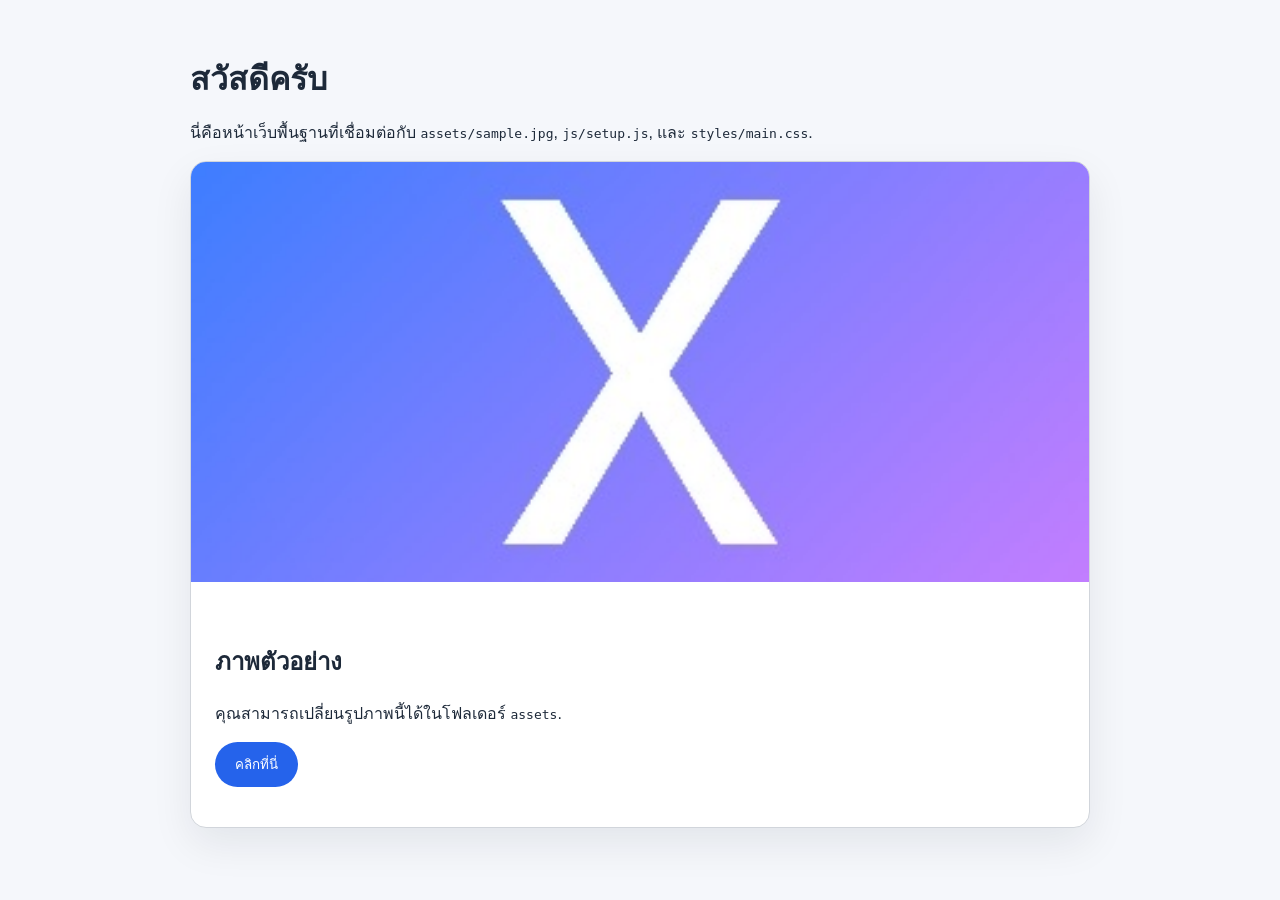
==== index.html @ 6764dc75 "init base to start" ====
﻿<!DOCTYPE html>
<html lang="th">
<head>
  <meta charset="UTF-8" />
  <meta name="viewport" content="width=device-width, initial-scale=1.0" />
  <title>About Me</title>
  <link rel="stylesheet" href="styles/main.css" />
</head>
<body>
  <main class="container">
    <h1>สวัสดีครับ</h1>
    <p>นี่คือหน้าเว็บพื้นฐานที่เชื่อมต่อกับ <code>assets/sample.jpg</code>, <code>js/setup.js</code>, และ <code>styles/main.css</code>.</p>
    <div class="card">
      <img src="assets/sample.jpg" alt="Sample Image" />
      <div class="card-body">
        <h2>ภาพตัวอย่าง</h2>
        <p>คุณสามารถเปลี่ยนรูปภาพนี้ได้ในโฟลเดอร์ <code>assets</code>.</p>
        <button id="actionButton">คลิกที่นี่</button>
        <p id="message"></p>
      </div>
    </div>
  </main>
  <script src="js/setup.js"></script>
</body>
</html>
---- styles/main.css ----
﻿:root {
  color-scheme: light;
  font-family: 'Segoe UI', Tahoma, Geneva, Verdana, sans-serif;
  background-color: #f5f7fb;
  color: #1d2939;
}

body {
  margin: 0;
  padding: 0;
  min-height: 100vh;
}

.container {
  max-width: 900px;
  margin: 0 auto;
  padding: 2rem;
}

h1 {
  margin-bottom: 0.5rem;
}

.card {
  display: grid;
  gap: 1rem;
  background: white;
  border-radius: 16px;
  border: 1px solid #d1d5db;
  overflow: hidden;
  box-shadow: 0 16px 40px rgba(15, 23, 42, 0.08);
}

.card img {
  width: 100%;
  max-height: 420px;
  object-fit: cover;
  display: block;
}

.card-body {
  padding: 1.5rem;
}

button {
  background-color: #2563eb;
  color: white;
  border: none;
  border-radius: 9999px;
  padding: 0.75rem 1.25rem;
  cursor: pointer;
  transition: background-color 0.2s ease;
}

button:hover {
  background-color: #1d4ed8;
}

#message {
  margin-top: 1rem;
  font-weight: 600;
  color: #065f46;
}

#message.active {
  color: #0f766e;
}
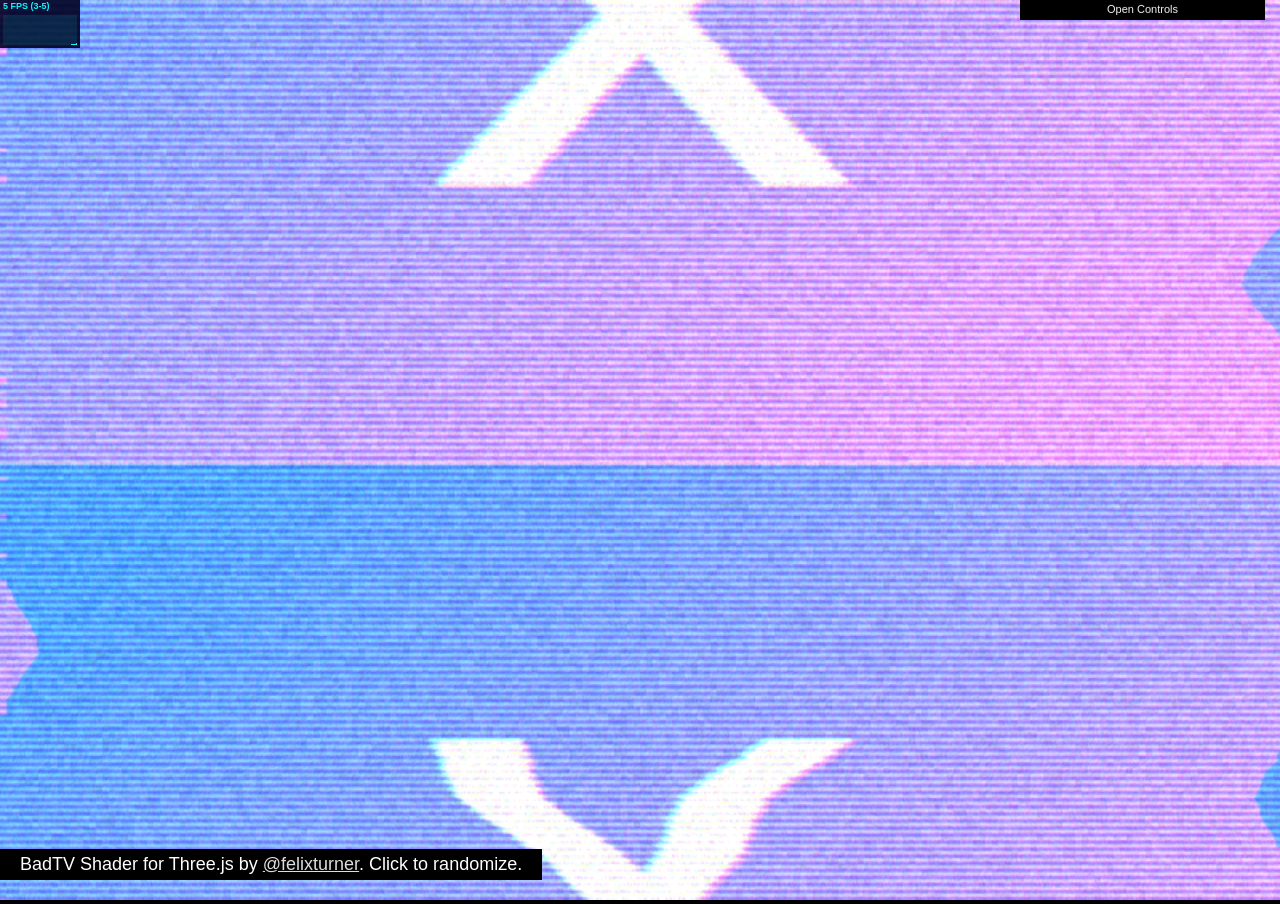
==== commit 888181c5: "clone vhs" ====
--- a/index.html
+++ b/index.html
@@ -2,24 +2,231 @@
 <html lang="th">
 <head>
   <meta charset="UTF-8" />
-  <meta name="viewport" content="width=device-width, initial-scale=1.0" />
   <title>About Me</title>
   <link rel="stylesheet" href="styles/main.css" />
 </head>
 <body>
-  <main class="container">
-    <h1>สวัสดีครับ</h1>
-    <p>นี่คือหน้าเว็บพื้นฐานที่เชื่อมต่อกับ <code>assets/sample.jpg</code>, <code>js/setup.js</code>, และ <code>styles/main.css</code>.</p>
-    <div class="card">
-      <img src="assets/sample.jpg" alt="Sample Image" />
-      <div class="card-body">
-        <h2>ภาพตัวอย่าง</h2>
-        <p>คุณสามารถเปลี่ยนรูปภาพนี้ได้ในโฟลเดอร์ <code>assets</code>.</p>
-        <button id="actionButton">คลิกที่นี่</button>
-        <p id="message"></p>
-      </div>
-    </div>
-  </main>
-  <script src="js/setup.js"></script>
+  <div id='info'>BadTV Shader for Three.js by <a href='https://twitter.com/felixturner'>@felixturner</a>. Click to
+		randomize.</div>
+	<div id='container'></div>
+
+	<script src='lib/three.min.js'></script>
+	<script src='lib/dat.gui.min.js'></script>
+	<script src='lib/stats.min.js'></script>
+	<script src='lib/postprocessing/EffectComposer.js'></script>
+	<script src='lib/postprocessing/RenderPass.js'></script>
+	<script src='lib/postprocessing/ShaderPass.js'></script>
+	<script src='lib/postprocessing/MaskPass.js'></script>
+	<script src='lib/shaders/CopyShader.js'></script>
+	<script src='lib/shaders/FilmShader.js'></script>
+	<script src='lib/shaders/RGBShiftShader.js'></script>
+	<script src='js/BadTVShader.js'></script>
+	<script src='js/StaticShader.js'></script>
+  <script>
+		var camera, scene, renderer;
+		var imageTexture, imageMaterial;
+		var composer;
+		var shaderTime = 0;
+		var badTVParams, badTVPass;
+		var staticParams, staticPass;
+		var rgbParams, rgbPass;
+		var filmParams, filmPass;
+		var renderPass, copyPass;
+		var gui;
+		var pnoise, globalParams;
+
+		init();
+		animate();
+
+		function init() {
+
+			// Load Image
+			imageTexture = new THREE.TextureLoader().load('res/sample.jpg');
+			imageMaterial = new THREE.MeshBasicMaterial({
+				map: imageTexture
+			});
+
+			// init camera
+			camera = new THREE.PerspectiveCamera(55, 1080 / 720, 20, 3000);
+			camera.position.z = 1000;
+			scene = new THREE.Scene();
+
+			// Add image plane
+			var planeGeometry = new THREE.PlaneGeometry(1080, 720, 1, 1);
+			var plane = new THREE.Mesh(planeGeometry, imageMaterial);
+			scene.add(plane);
+			plane.z = 0;
+			plane.scale.x = plane.scale.y = 1.45;
+
+			//add stats
+			stats = new Stats();
+			stats.domElement.style.position = 'absolute';
+			stats.domElement.style.top = '0px';
+			container.appendChild(stats.domElement);
+
+			//init renderer
+			renderer = new THREE.WebGLRenderer();
+			renderer.setSize(800, 600);
+			document.body.appendChild(renderer.domElement);
+
+			//POST PROCESSING
+			//Create Shader Passes
+			renderPass = new THREE.RenderPass(scene, camera);
+			badTVPass = new THREE.ShaderPass(THREE.BadTVShader);
+			rgbPass = new THREE.ShaderPass(THREE.RGBShiftShader);
+			filmPass = new THREE.ShaderPass(THREE.FilmShader);
+			staticPass = new THREE.ShaderPass(THREE.StaticShader);
+			copyPass = new THREE.ShaderPass(THREE.CopyShader);
+
+			//set shader uniforms
+			filmPass.uniforms.grayscale.value = 0;
+
+			//Init DAT GUI control panel
+			badTVParams = {
+				show: true,
+				distortion: 3.0,
+				distortion2: 1.0,
+				speed: 0.3,
+				rollSpeed: 0.1
+			};
+
+			staticParams = {
+				show: true,
+				amount: 0.5,
+				size: 4.0
+			};
+
+			rgbParams = {
+				show: true,
+				amount: 0.005,
+				angle: 0.0,
+			};
+
+			filmParams = {
+				show: true,
+				count: 800,
+				sIntensity: 0.9,
+				nIntensity: 0.4
+			};
+
+			gui = new dat.GUI();
+
+			var f1 = gui.addFolder('Bad TV');
+			f1.add(badTVParams, 'show').onChange(onToggleShaders);
+			f1.add(badTVParams, 'distortion', 0.1, 20).step(0.1).listen().name('Thick Distort').onChange(onParamsChange);
+			f1.add(badTVParams, 'distortion2', 0.1, 20).step(0.1).listen().name('Fine Distort').onChange(onParamsChange);
+			f1.add(badTVParams, 'speed', 0.0, 1.0).step(0.01).listen().name('Distort Speed').onChange(onParamsChange);
+			f1.add(badTVParams, 'rollSpeed', 0.0, 1.0).step(0.01).listen().name('Roll Speed').onChange(onParamsChange);
+			f1.open();
+
+			var f2 = gui.addFolder('RGB Shift');
+			f2.add(rgbParams, 'show').onChange(onToggleShaders);
+			f2.add(rgbParams, 'amount', 0.0, 0.1).listen().onChange(onParamsChange);
+			f2.add(rgbParams, 'angle', 0.0, 2.0).listen().onChange(onParamsChange);
+			f2.open();
+
+			var f4 = gui.addFolder('Static');
+			f4.add(staticParams, 'show').onChange(onToggleShaders);
+			f4.add(staticParams, 'amount', 0.0, 1.0).step(0.01).listen().onChange(onParamsChange);
+			f4.add(staticParams, 'size', 1.0, 100.0).step(1.0).onChange(onParamsChange);
+			f4.open();
+
+			var f3 = gui.addFolder('Scanlines');
+			f3.add(filmParams, 'show').onChange(onToggleShaders);
+			f3.add(filmParams, 'count', 50, 1000).onChange(onParamsChange);
+			f3.add(filmParams, 'sIntensity', 0.0, 2.0).step(0.1).onChange(onParamsChange);
+			f3.add(filmParams, 'nIntensity', 0.0, 2.0).step(0.1).onChange(onParamsChange);
+			f3.open();
+
+			gui.close();
+
+			onToggleShaders();
+			onParamsChange();
+
+			window.addEventListener('resize', onResize, false);
+			renderer.domElement.addEventListener('click', randomizeParams, false);
+			onResize();
+			randomizeParams();
+		}
+
+		function onParamsChange() {
+
+			//copy gui params into shader uniforms
+			badTVPass.uniforms['distortion'].value = badTVParams.distortion;
+			badTVPass.uniforms['distortion2'].value = badTVParams.distortion2;
+			badTVPass.uniforms['speed'].value = badTVParams.speed;
+			badTVPass.uniforms['rollSpeed'].value = badTVParams.rollSpeed;
+
+			staticPass.uniforms['amount'].value = staticParams.amount;
+			staticPass.uniforms['size'].value = staticParams.size;
+
+			rgbPass.uniforms['angle'].value = rgbParams.angle * Math.PI;
+			rgbPass.uniforms['amount'].value = rgbParams.amount;
+
+			filmPass.uniforms['sCount'].value = filmParams.count;
+			filmPass.uniforms['sIntensity'].value = filmParams.sIntensity;
+			filmPass.uniforms['nIntensity'].value = filmParams.nIntensity;
+		}
+
+
+		function randomizeParams() {
+
+			badTVParams.distortion = Math.random() * 6;
+			badTVParams.distortion2 = Math.random() * 6;
+			badTVParams.speed = Math.random() * 0.4;
+			badTVParams.rollSpeed = Math.random() * 0.2;
+			rgbParams.angle = Math.random() * 2;
+			rgbParams.amount = Math.random() * 0.02;
+			staticParams.amount = Math.random() * 0.2;
+
+			onParamsChange();
+		}
+
+		function onToggleShaders() {
+
+			//Add Shader Passes to Composer
+			//order is important 
+			composer = new THREE.EffectComposer(renderer);
+			composer.addPass(renderPass);
+
+			if (filmParams.show) {
+				composer.addPass(filmPass);
+			}
+
+			if (badTVParams.show) {
+				composer.addPass(badTVPass);
+			}
+
+			if (rgbParams.show) {
+				composer.addPass(rgbPass);
+			}
+
+			if (staticParams.show) {
+				composer.addPass(staticPass);
+			}
+
+			composer.addPass(copyPass);
+			copyPass.renderToScreen = true;
+		}
+
+		function animate() {
+
+			shaderTime += 0.1;
+			badTVPass.uniforms['time'].value = shaderTime;
+			filmPass.uniforms['time'].value = shaderTime;
+			staticPass.uniforms['time'].value = shaderTime;
+
+			requestAnimationFrame(animate);
+			composer.render(0.1);
+			stats.update();
+		}
+
+		function onResize() {
+			renderer.setSize(window.innerWidth, window.innerHeight);
+			camera.aspect = window.innerWidth / window.innerHeight;
+			camera.updateProjectionMatrix();
+		}
+
+	</script>
 </body>
 </html>
--- a/styles/main.css
+++ b/styles/main.css
@@ -1,67 +1,20 @@
-﻿:root {
-  color-scheme: light;
-  font-family: 'Segoe UI', Tahoma, Geneva, Verdana, sans-serif;
-  background-color: #f5f7fb;
-  color: #1d2939;
+﻿body {
+	background-color: #000;
+	margin: 0px;
+	overflow: hidden;
 }
 
-body {
-  margin: 0;
-  padding: 0;
-  min-height: 100vh;
+#info {
+	color: #fff;
+	position: absolute;
+	bottom: 20px;
+	padding: 5px 20px;
+	font-family: 'Helvetica Neue', Arial, Helvetica, sans-serif;
+	font-weight: 100;
+	font-size: 18px;
+	background-color: #000;
 }
 
-.container {
-  max-width: 900px;
-  margin: 0 auto;
-  padding: 2rem;
-}
-
-h1 {
-  margin-bottom: 0.5rem;
-}
-
-.card {
-  display: grid;
-  gap: 1rem;
-  background: white;
-  border-radius: 16px;
-  border: 1px solid #d1d5db;
-  overflow: hidden;
-  box-shadow: 0 16px 40px rgba(15, 23, 42, 0.08);
-}
-
-.card img {
-  width: 100%;
-  max-height: 420px;
-  object-fit: cover;
-  display: block;
-}
-
-.card-body {
-  padding: 1.5rem;
-}
-
-button {
-  background-color: #2563eb;
-  color: white;
-  border: none;
-  border-radius: 9999px;
-  padding: 0.75rem 1.25rem;
-  cursor: pointer;
-  transition: background-color 0.2s ease;
-}
-
-button:hover {
-  background-color: #1d4ed8;
-}
-
-#message {
-  margin-top: 1rem;
-  font-weight: 600;
-  color: #065f46;
-}
-
-#message.active {
-  color: #0f766e;
-}
+a {
+	color: #DDD;
+}
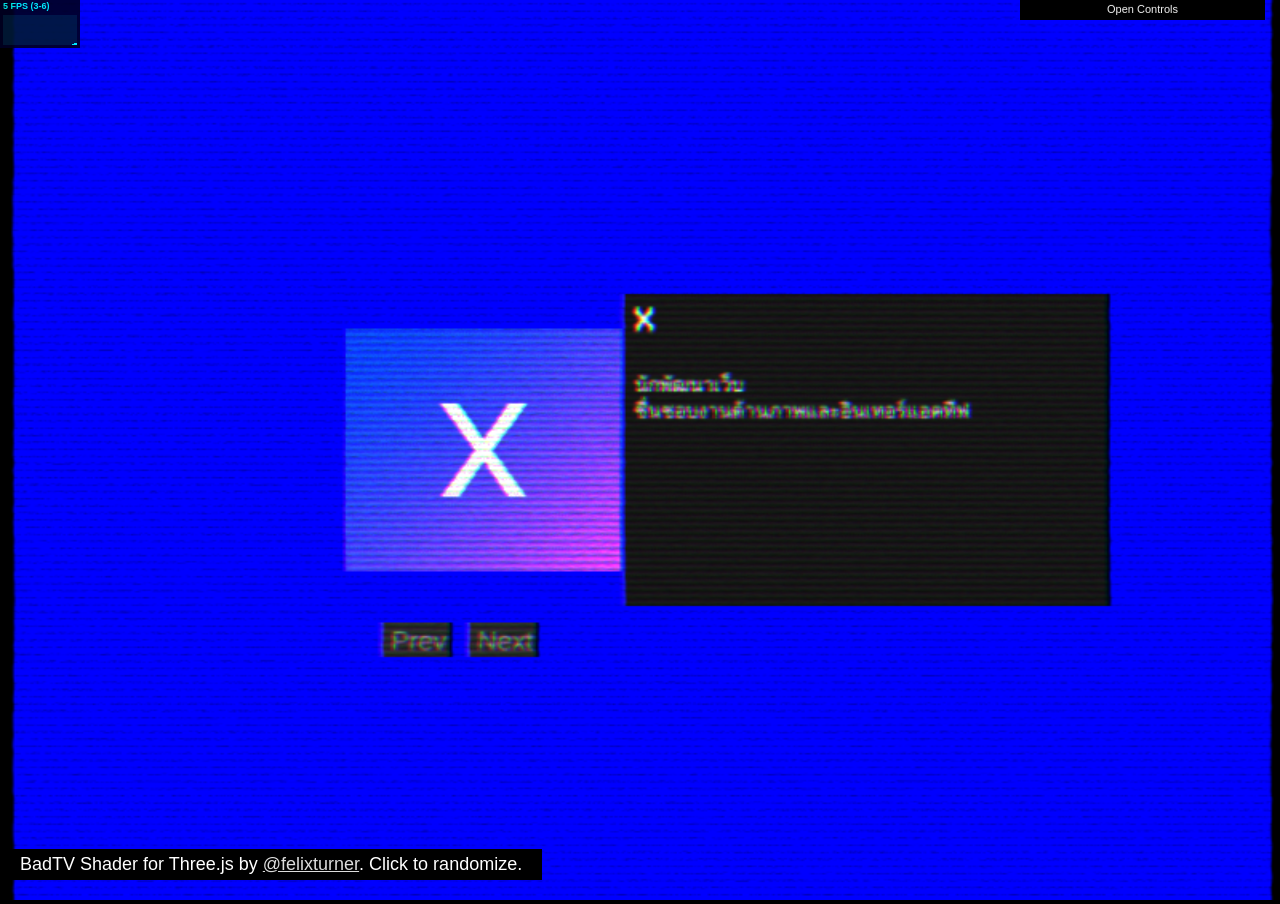
==== commit 4cdefb29: "clone vhs 2" ====
--- a/index.html
+++ b/index.html
@@ -40,23 +40,157 @@
 
 		function init() {
 
-			// Load Image
-			imageTexture = new THREE.TextureLoader().load('res/sample.jpg');
-			imageMaterial = new THREE.MeshBasicMaterial({
-				map: imageTexture
-			});
-
-			// init camera
-			camera = new THREE.PerspectiveCamera(55, 1080 / 720, 20, 3000);
+			// Bio viewer using THREE.js only
+			camera = new THREE.PerspectiveCamera(55, 1080 / 720, 1, 5000);
 			camera.position.z = 1000;
 			scene = new THREE.Scene();
 
-			// Add image plane
-			var planeGeometry = new THREE.PlaneGeometry(1080, 720, 1, 1);
-			var plane = new THREE.Mesh(planeGeometry, imageMaterial);
-			scene.add(plane);
-			plane.z = 0;
-			plane.scale.x = plane.scale.y = 1.45;
+			// 4:3 blue background to indicate bounds (using THREE only)
+			const bgWidth = 800*2; // 4:3 -> 800x600
+			const bgHeight = 600*2;
+			const bgGeo = new THREE.PlaneGeometry(bgWidth, bgHeight);
+			const bgMat = new THREE.MeshBasicMaterial({ color: 0x0000ff });
+			const bgPlane = new THREE.Mesh(bgGeo, bgMat);
+			bgPlane.position.set(0, 0, -100); // place behind content
+			scene.add(bgPlane);
+
+			const bios = [
+				{ name: 'X', desc: 'นักพัฒนาเว็บ ชื่นชอบงานด้านภาพและอินเทอร์แอคทีฟ', img: 'res/sample.jpg' },
+				{ name: 'yaju senpai', desc: 'นักออกแบบ UX/UI ทำงานด้านประสบการณ์ผู้ใช้', img: 'res/sample2.jpg' },
+				{ name: 'ml 250', desc: 'ช่างภาพและครีเอทีฟ ผู้ชอบถ่ายภาพทิวทัศน์', img: 'res/sample3.jpg' },
+				{ name: 'blue whale', desc: 'นักเขียนและนักแปล สนใจวรรณกรรมร่วมสมัย', img: 'res/sample4.jpg' }
+			];
+
+			let current = 0;
+
+			// image plane
+			const imgGeo = new THREE.PlaneGeometry(320, 280);
+			const imgMat = new THREE.MeshBasicMaterial({ color: 0xffffff });
+			const imgPlane = new THREE.Mesh(imgGeo, imgMat);
+			imgPlane.position.x = -180;
+			scene.add(imgPlane);
+
+			// text panel rendered via canvas texture
+			let textFont = 'Arial';
+			function makeTextTexture(title, body) {
+				const cw = 800, ch = 480;
+				const c = document.createElement('canvas');
+				c.width = cw; c.height = ch;
+				const ctx = c.getContext('2d');
+				ctx.fillStyle = '#111'; ctx.fillRect(0, 0, cw, ch);
+				ctx.fillStyle = '#fff'; ctx.font = '55px ' + textFont; ctx.fillText(title, 20, 60);
+				ctx.fillStyle = '#ccc'; ctx.font = '32px ' + textFont;
+				wrapText(ctx, body, 20, 150, cw - 40, 40);
+				return new THREE.CanvasTexture(c);
+			}
+
+			function wrapText(ctx, text, x, y, maxWidth, lineHeight) {
+				const words = text.split(' ');
+				let line = '';
+				for (let n = 0; n < words.length; n++) {
+					const testLine = line + words[n] + ' ';
+					const metrics = ctx.measureText(testLine);
+					const testWidth = metrics.width;
+					if (testWidth > maxWidth && n > 0) {
+						ctx.fillText(line, x, y);
+						line = words[n] + ' ';
+						y += lineHeight;
+					} else {
+						line = testLine;
+					}
+				}
+				ctx.fillText(line, x, y);
+			}
+			
+			// text plane
+			const textGeo = new THREE.PlaneGeometry(560, 360);
+			const initialTextTex = makeTextTexture(bios[0].name, bios[0].desc);
+			const textMat = new THREE.MeshBasicMaterial({ map: initialTextTex });
+			const textPlane = new THREE.Mesh(textGeo, textMat);
+			textPlane.position.x = 260;
+			scene.add(textPlane);
+
+			// load image textures lazily
+			const loader = new THREE.TextureLoader();
+
+			function updateBio(i) {
+				const b = bios[i];
+				loader.load(b.img, function (tex) {
+					tex.encoding = THREE.sRGBEncoding;
+					imgPlane.material.map = tex;
+					imgPlane.material.needsUpdate = true;
+				});
+				const tex2 = makeTextTexture(b.name, b.desc);
+				textPlane.material.map = tex2;
+				textPlane.material.needsUpdate = true;
+			}
+
+			// simple prev/next button meshes
+			const btnGeo = new THREE.PlaneGeometry(80, 40);
+			const prevMat = new THREE.MeshBasicMaterial({ color: 0x777777 });
+			const nextMat = new THREE.MeshBasicMaterial({ color: 0x777777 });
+			const prevBtn = new THREE.Mesh(btnGeo, prevMat);
+			const nextBtn = new THREE.Mesh(btnGeo, nextMat);
+			prevBtn.position.set(-260, -220, 1);
+			nextBtn.position.set(-160, -220, 1);
+			scene.add(prevBtn, nextBtn);
+
+			// label buttons using canvas textures
+			function labelMesh(mesh, text) {
+				const c = document.createElement('canvas'); c.width = 256; c.height = 128;
+				const ctx = c.getContext('2d'); ctx.fillStyle = '#444'; ctx.fillRect(0, 0, c.width, c.height);
+				ctx.fillStyle = '#fff'; ctx.font = '100px Arial'; ctx.fillText(text, 40, 100);
+				const t = new THREE.CanvasTexture(c); mesh.material.map = t; mesh.material.needsUpdate = true;
+			}
+			labelMesh(prevBtn, 'Prev'); labelMesh(nextBtn, 'Next');
+
+			// interaction
+			const raycaster = new THREE.Raycaster();
+			const mouse = new THREE.Vector2();
+
+			function onClick(e) {
+				const rect = (renderer && renderer.domElement) ? renderer.domElement.getBoundingClientRect() : { left: 0, top: 0, width: window.innerWidth, height: window.innerHeight };
+				mouse.x = ((e.clientX - rect.left) / rect.width) * 2 - 1;
+				mouse.y = -((e.clientY - rect.top) / rect.height) * 2 + 1;
+				raycaster.setFromCamera(mouse, camera);
+				const hits = raycaster.intersectObjects([prevBtn, nextBtn]);
+				if (hits.length > 0) {
+					const obj = hits[0].object;
+					if (obj === prevBtn) {
+						current = (current - 1 + bios.length) % bios.length; updateBio(current);
+					} else if (obj === nextBtn) {
+						current = (current + 1) % bios.length; updateBio(current);
+					}
+				}
+			}
+
+			function onKey(e) {
+				if (e.key === 'ArrowLeft') { current = (current - 1 + bios.length) % bios.length; updateBio(current); }
+				if (e.key === 'ArrowRight') { current = (current + 1) % bios.length; updateBio(current); }
+			}
+
+			window.addEventListener('click', onClick, false);
+			window.addEventListener('keydown', onKey, false);
+
+			// load custom font then initial update
+			const fontUrl = 'fonts/VCR_OSD_MONO_1.ttf';
+			const fontName = 'VCR_OSD_MONO_1';
+			if (window.FontFace) {
+				try {
+					const f = new FontFace(fontName, `url(${fontUrl})`);
+					f.load().then(function(loaded){
+						document.fonts.add(loaded);
+						textFont = fontName;
+						updateBio(0);
+					}).catch(function(){
+						updateBio(0);
+					});
+				} catch (e) {
+					updateBio(0);
+				}
+			} else {
+				updateBio(0);
+			}
 
 			//add stats
 			stats = new Stats();
@@ -171,13 +305,13 @@
 
 		function randomizeParams() {
 
-			badTVParams.distortion = Math.random() * 6;
-			badTVParams.distortion2 = Math.random() * 6;
-			badTVParams.speed = Math.random() * 0.4;
-			badTVParams.rollSpeed = Math.random() * 0.2;
-			rgbParams.angle = Math.random() * 2;
-			rgbParams.amount = Math.random() * 0.02;
-			staticParams.amount = Math.random() * 0.2;
+			badTVParams.distortion = 0.5;
+			badTVParams.distortion2 = 0.5;
+			badTVParams.speed = 0.2;
+			badTVParams.rollSpeed = 0;
+			rgbParams.angle = 0;
+			rgbParams.amount = 0.002;
+			staticParams.amount = 0;
 
 			onParamsChange();
 		}
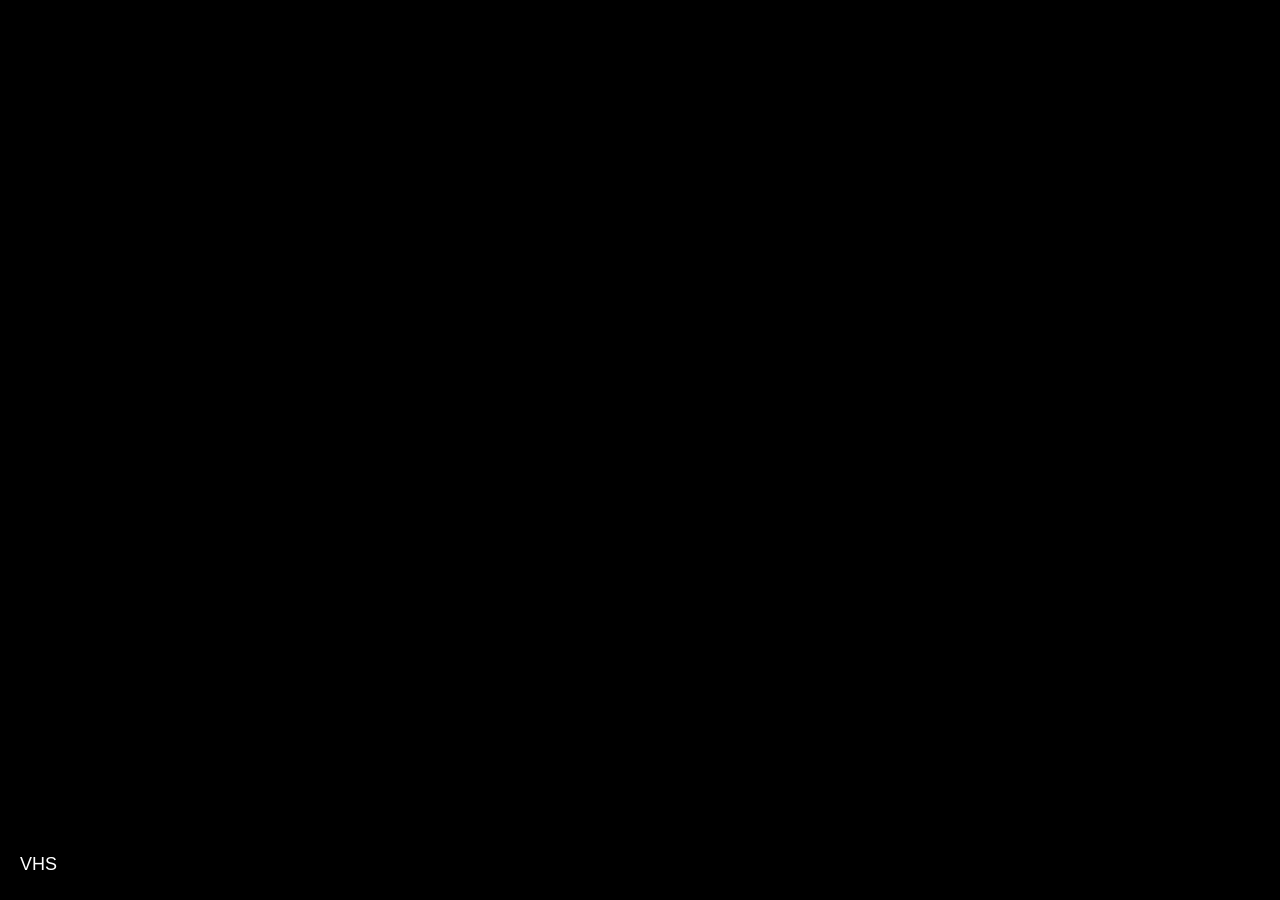
==== commit e489ec9d: "vhs 3" ====
--- a/index.html
+++ b/index.html
@@ -6,8 +6,7 @@
   <link rel="stylesheet" href="styles/main.css" />
 </head>
 <body>
-  <div id='info'>BadTV Shader for Three.js by <a href='https://twitter.com/felixturner'>@felixturner</a>. Click to
-		randomize.</div>
+  <div id='info'>VHS</div>
 	<div id='container'></div>
 
 	<script src='lib/three.min.js'></script>
@@ -22,345 +21,6 @@
 	<script src='lib/shaders/RGBShiftShader.js'></script>
 	<script src='js/BadTVShader.js'></script>
 	<script src='js/StaticShader.js'></script>
-  <script>
-		var camera, scene, renderer;
-		var imageTexture, imageMaterial;
-		var composer;
-		var shaderTime = 0;
-		var badTVParams, badTVPass;
-		var staticParams, staticPass;
-		var rgbParams, rgbPass;
-		var filmParams, filmPass;
-		var renderPass, copyPass;
-		var gui;
-		var pnoise, globalParams;
-
-		init();
-		animate();
-
-		function init() {
-
-			// Bio viewer using THREE.js only
-			camera = new THREE.PerspectiveCamera(55, 1080 / 720, 1, 5000);
-			camera.position.z = 1000;
-			scene = new THREE.Scene();
-
-			// 4:3 blue background to indicate bounds (using THREE only)
-			const bgWidth = 800*2; // 4:3 -> 800x600
-			const bgHeight = 600*2;
-			const bgGeo = new THREE.PlaneGeometry(bgWidth, bgHeight);
-			const bgMat = new THREE.MeshBasicMaterial({ color: 0x0000ff });
-			const bgPlane = new THREE.Mesh(bgGeo, bgMat);
-			bgPlane.position.set(0, 0, -100); // place behind content
-			scene.add(bgPlane);
-
-			const bios = [
-				{ name: 'X', desc: 'นักพัฒนาเว็บ ชื่นชอบงานด้านภาพและอินเทอร์แอคทีฟ', img: 'res/sample.jpg' },
-				{ name: 'yaju senpai', desc: 'นักออกแบบ UX/UI ทำงานด้านประสบการณ์ผู้ใช้', img: 'res/sample2.jpg' },
-				{ name: 'ml 250', desc: 'ช่างภาพและครีเอทีฟ ผู้ชอบถ่ายภาพทิวทัศน์', img: 'res/sample3.jpg' },
-				{ name: 'blue whale', desc: 'นักเขียนและนักแปล สนใจวรรณกรรมร่วมสมัย', img: 'res/sample4.jpg' }
-			];
-
-			let current = 0;
-
-			// image plane
-			const imgGeo = new THREE.PlaneGeometry(320, 280);
-			const imgMat = new THREE.MeshBasicMaterial({ color: 0xffffff });
-			const imgPlane = new THREE.Mesh(imgGeo, imgMat);
-			imgPlane.position.x = -180;
-			scene.add(imgPlane);
-
-			// text panel rendered via canvas texture
-			let textFont = 'Arial';
-			function makeTextTexture(title, body) {
-				const cw = 800, ch = 480;
-				const c = document.createElement('canvas');
-				c.width = cw; c.height = ch;
-				const ctx = c.getContext('2d');
-				ctx.fillStyle = '#111'; ctx.fillRect(0, 0, cw, ch);
-				ctx.fillStyle = '#fff'; ctx.font = '55px ' + textFont; ctx.fillText(title, 20, 60);
-				ctx.fillStyle = '#ccc'; ctx.font = '32px ' + textFont;
-				wrapText(ctx, body, 20, 150, cw - 40, 40);
-				return new THREE.CanvasTexture(c);
-			}
-
-			function wrapText(ctx, text, x, y, maxWidth, lineHeight) {
-				const words = text.split(' ');
-				let line = '';
-				for (let n = 0; n < words.length; n++) {
-					const testLine = line + words[n] + ' ';
-					const metrics = ctx.measureText(testLine);
-					const testWidth = metrics.width;
-					if (testWidth > maxWidth && n > 0) {
-						ctx.fillText(line, x, y);
-						line = words[n] + ' ';
-						y += lineHeight;
-					} else {
-						line = testLine;
-					}
-				}
-				ctx.fillText(line, x, y);
-			}
-			
-			// text plane
-			const textGeo = new THREE.PlaneGeometry(560, 360);
-			const initialTextTex = makeTextTexture(bios[0].name, bios[0].desc);
-			const textMat = new THREE.MeshBasicMaterial({ map: initialTextTex });
-			const textPlane = new THREE.Mesh(textGeo, textMat);
-			textPlane.position.x = 260;
-			scene.add(textPlane);
-
-			// load image textures lazily
-			const loader = new THREE.TextureLoader();
-
-			function updateBio(i) {
-				const b = bios[i];
-				loader.load(b.img, function (tex) {
-					tex.encoding = THREE.sRGBEncoding;
-					imgPlane.material.map = tex;
-					imgPlane.material.needsUpdate = true;
-				});
-				const tex2 = makeTextTexture(b.name, b.desc);
-				textPlane.material.map = tex2;
-				textPlane.material.needsUpdate = true;
-			}
-
-			// simple prev/next button meshes
-			const btnGeo = new THREE.PlaneGeometry(80, 40);
-			const prevMat = new THREE.MeshBasicMaterial({ color: 0x777777 });
-			const nextMat = new THREE.MeshBasicMaterial({ color: 0x777777 });
-			const prevBtn = new THREE.Mesh(btnGeo, prevMat);
-			const nextBtn = new THREE.Mesh(btnGeo, nextMat);
-			prevBtn.position.set(-260, -220, 1);
-			nextBtn.position.set(-160, -220, 1);
-			scene.add(prevBtn, nextBtn);
-
-			// label buttons using canvas textures
-			function labelMesh(mesh, text) {
-				const c = document.createElement('canvas'); c.width = 256; c.height = 128;
-				const ctx = c.getContext('2d'); ctx.fillStyle = '#444'; ctx.fillRect(0, 0, c.width, c.height);
-				ctx.fillStyle = '#fff'; ctx.font = '100px Arial'; ctx.fillText(text, 40, 100);
-				const t = new THREE.CanvasTexture(c); mesh.material.map = t; mesh.material.needsUpdate = true;
-			}
-			labelMesh(prevBtn, 'Prev'); labelMesh(nextBtn, 'Next');
-
-			// interaction
-			const raycaster = new THREE.Raycaster();
-			const mouse = new THREE.Vector2();
-
-			function onClick(e) {
-				const rect = (renderer && renderer.domElement) ? renderer.domElement.getBoundingClientRect() : { left: 0, top: 0, width: window.innerWidth, height: window.innerHeight };
-				mouse.x = ((e.clientX - rect.left) / rect.width) * 2 - 1;
-				mouse.y = -((e.clientY - rect.top) / rect.height) * 2 + 1;
-				raycaster.setFromCamera(mouse, camera);
-				const hits = raycaster.intersectObjects([prevBtn, nextBtn]);
-				if (hits.length > 0) {
-					const obj = hits[0].object;
-					if (obj === prevBtn) {
-						current = (current - 1 + bios.length) % bios.length; updateBio(current);
-					} else if (obj === nextBtn) {
-						current = (current + 1) % bios.length; updateBio(current);
-					}
-				}
-			}
-
-			function onKey(e) {
-				if (e.key === 'ArrowLeft') { current = (current - 1 + bios.length) % bios.length; updateBio(current); }
-				if (e.key === 'ArrowRight') { current = (current + 1) % bios.length; updateBio(current); }
-			}
-
-			window.addEventListener('click', onClick, false);
-			window.addEventListener('keydown', onKey, false);
-
-			// load custom font then initial update
-			const fontUrl = 'fonts/VCR_OSD_MONO_1.ttf';
-			const fontName = 'VCR_OSD_MONO_1';
-			if (window.FontFace) {
-				try {
-					const f = new FontFace(fontName, `url(${fontUrl})`);
-					f.load().then(function(loaded){
-						document.fonts.add(loaded);
-						textFont = fontName;
-						updateBio(0);
-					}).catch(function(){
-						updateBio(0);
-					});
-				} catch (e) {
-					updateBio(0);
-				}
-			} else {
-				updateBio(0);
-			}
-
-			//add stats
-			stats = new Stats();
-			stats.domElement.style.position = 'absolute';
-			stats.domElement.style.top = '0px';
-			container.appendChild(stats.domElement);
-
-			//init renderer
-			renderer = new THREE.WebGLRenderer();
-			renderer.setSize(800, 600);
-			document.body.appendChild(renderer.domElement);
-
-			//POST PROCESSING
-			//Create Shader Passes
-			renderPass = new THREE.RenderPass(scene, camera);
-			badTVPass = new THREE.ShaderPass(THREE.BadTVShader);
-			rgbPass = new THREE.ShaderPass(THREE.RGBShiftShader);
-			filmPass = new THREE.ShaderPass(THREE.FilmShader);
-			staticPass = new THREE.ShaderPass(THREE.StaticShader);
-			copyPass = new THREE.ShaderPass(THREE.CopyShader);
-
-			//set shader uniforms
-			filmPass.uniforms.grayscale.value = 0;
-
-			//Init DAT GUI control panel
-			badTVParams = {
-				show: true,
-				distortion: 3.0,
-				distortion2: 1.0,
-				speed: 0.3,
-				rollSpeed: 0.1
-			};
-
-			staticParams = {
-				show: true,
-				amount: 0.5,
-				size: 4.0
-			};
-
-			rgbParams = {
-				show: true,
-				amount: 0.005,
-				angle: 0.0,
-			};
-
-			filmParams = {
-				show: true,
-				count: 800,
-				sIntensity: 0.9,
-				nIntensity: 0.4
-			};
-
-			gui = new dat.GUI();
-
-			var f1 = gui.addFolder('Bad TV');
-			f1.add(badTVParams, 'show').onChange(onToggleShaders);
-			f1.add(badTVParams, 'distortion', 0.1, 20).step(0.1).listen().name('Thick Distort').onChange(onParamsChange);
-			f1.add(badTVParams, 'distortion2', 0.1, 20).step(0.1).listen().name('Fine Distort').onChange(onParamsChange);
-			f1.add(badTVParams, 'speed', 0.0, 1.0).step(0.01).listen().name('Distort Speed').onChange(onParamsChange);
-			f1.add(badTVParams, 'rollSpeed', 0.0, 1.0).step(0.01).listen().name('Roll Speed').onChange(onParamsChange);
-			f1.open();
-
-			var f2 = gui.addFolder('RGB Shift');
-			f2.add(rgbParams, 'show').onChange(onToggleShaders);
-			f2.add(rgbParams, 'amount', 0.0, 0.1).listen().onChange(onParamsChange);
-			f2.add(rgbParams, 'angle', 0.0, 2.0).listen().onChange(onParamsChange);
-			f2.open();
-
-			var f4 = gui.addFolder('Static');
-			f4.add(staticParams, 'show').onChange(onToggleShaders);
-			f4.add(staticParams, 'amount', 0.0, 1.0).step(0.01).listen().onChange(onParamsChange);
-			f4.add(staticParams, 'size', 1.0, 100.0).step(1.0).onChange(onParamsChange);
-			f4.open();
-
-			var f3 = gui.addFolder('Scanlines');
-			f3.add(filmParams, 'show').onChange(onToggleShaders);
-			f3.add(filmParams, 'count', 50, 1000).onChange(onParamsChange);
-			f3.add(filmParams, 'sIntensity', 0.0, 2.0).step(0.1).onChange(onParamsChange);
-			f3.add(filmParams, 'nIntensity', 0.0, 2.0).step(0.1).onChange(onParamsChange);
-			f3.open();
-
-			gui.close();
-
-			onToggleShaders();
-			onParamsChange();
-
-			window.addEventListener('resize', onResize, false);
-			renderer.domElement.addEventListener('click', randomizeParams, false);
-			onResize();
-			randomizeParams();
-		}
-
-		function onParamsChange() {
-
-			//copy gui params into shader uniforms
-			badTVPass.uniforms['distortion'].value = badTVParams.distortion;
-			badTVPass.uniforms['distortion2'].value = badTVParams.distortion2;
-			badTVPass.uniforms['speed'].value = badTVParams.speed;
-			badTVPass.uniforms['rollSpeed'].value = badTVParams.rollSpeed;
-
-			staticPass.uniforms['amount'].value = staticParams.amount;
-			staticPass.uniforms['size'].value = staticParams.size;
-
-			rgbPass.uniforms['angle'].value = rgbParams.angle * Math.PI;
-			rgbPass.uniforms['amount'].value = rgbParams.amount;
-
-			filmPass.uniforms['sCount'].value = filmParams.count;
-			filmPass.uniforms['sIntensity'].value = filmParams.sIntensity;
-			filmPass.uniforms['nIntensity'].value = filmParams.nIntensity;
-		}
-
-
-		function randomizeParams() {
-
-			badTVParams.distortion = 0.5;
-			badTVParams.distortion2 = 0.5;
-			badTVParams.speed = 0.2;
-			badTVParams.rollSpeed = 0;
-			rgbParams.angle = 0;
-			rgbParams.amount = 0.002;
-			staticParams.amount = 0;
-
-			onParamsChange();
-		}
-
-		function onToggleShaders() {
-
-			//Add Shader Passes to Composer
-			//order is important 
-			composer = new THREE.EffectComposer(renderer);
-			composer.addPass(renderPass);
-
-			if (filmParams.show) {
-				composer.addPass(filmPass);
-			}
-
-			if (badTVParams.show) {
-				composer.addPass(badTVPass);
-			}
-
-			if (rgbParams.show) {
-				composer.addPass(rgbPass);
-			}
-
-			if (staticParams.show) {
-				composer.addPass(staticPass);
-			}
-
-			composer.addPass(copyPass);
-			copyPass.renderToScreen = true;
-		}
-
-		function animate() {
-
-			shaderTime += 0.1;
-			badTVPass.uniforms['time'].value = shaderTime;
-			filmPass.uniforms['time'].value = shaderTime;
-			staticPass.uniforms['time'].value = shaderTime;
-
-			requestAnimationFrame(animate);
-			composer.render(0.1);
-			stats.update();
-		}
-
-		function onResize() {
-			renderer.setSize(window.innerWidth, window.innerHeight);
-			camera.aspect = window.innerWidth / window.innerHeight;
-			camera.updateProjectionMatrix();
-		}
-
-	</script>
+	<script src='js/Setup.js'></script>
 </body>
 </html>
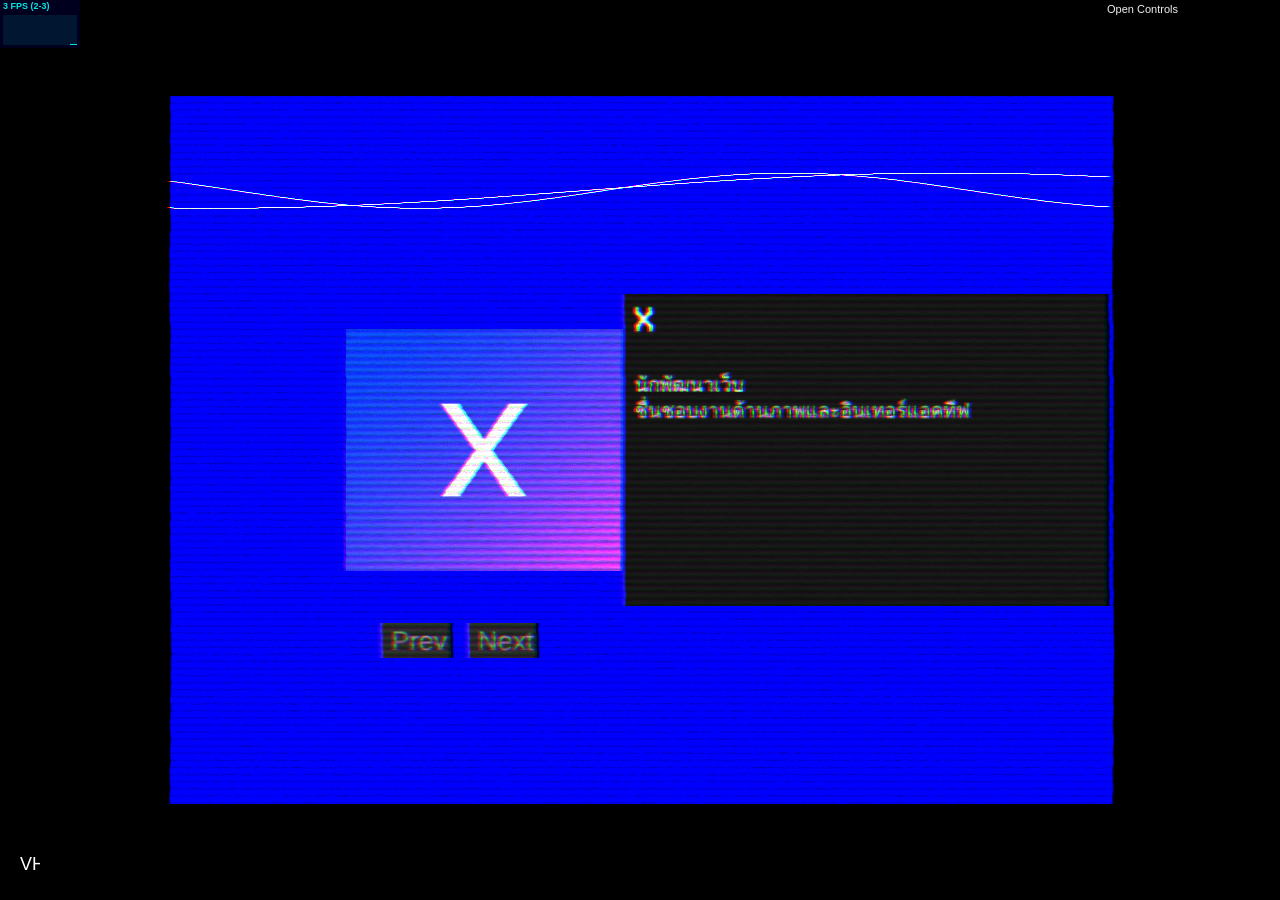
==== commit 975fbced: "bruh s letter" ====
--- a/index.html
+++ b/index.html
@@ -21,6 +21,6 @@
 	<script src='lib/shaders/RGBShiftShader.js'></script>
 	<script src='js/BadTVShader.js'></script>
 	<script src='js/StaticShader.js'></script>
-	<script src='js/Setup.js'></script>
+	<script src='js/setup.js'></script>
 </body>
 </html>
